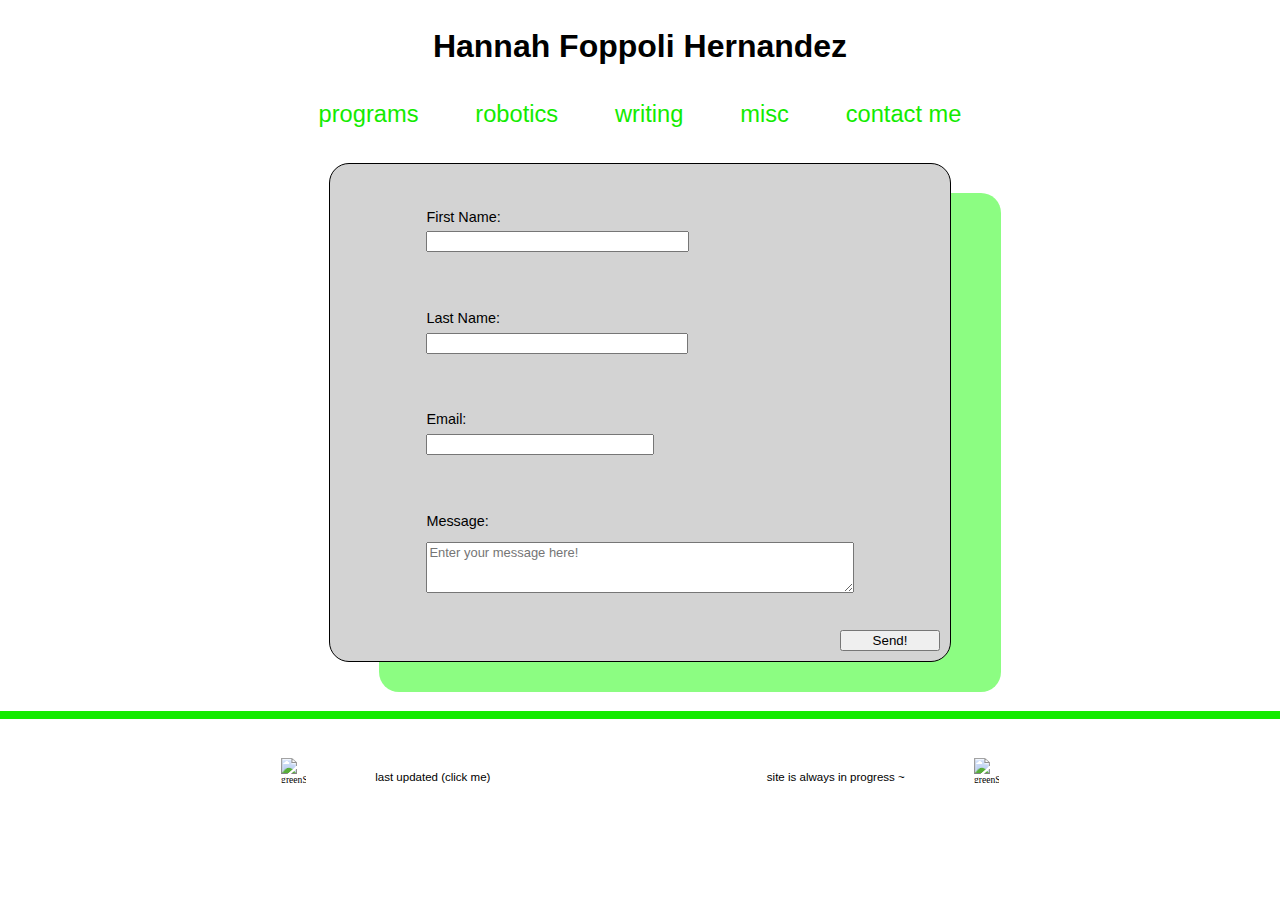
==== contact.html @ 4efc0652 "Add files via upload" ====
<!DOCTYPE html>
<html lang="en">
<head>
    <meta charset="UTF-8">
    <meta http-equiv="X-UA-Compatible" content="IE=edge">
    <meta name="viewport" content="width=device-width, initial-scale=1.0">
    <title>Contact Me</title>
    <link rel="stylesheet" type="text/css" href="styles.css">
    <link rel="icon" type="image/png" href="images/favicon-16x16.png" sizes="16x16">
    <style>
        
        #item{
            font-size: 0.9em;
            width: 100%;
            box-sizing: border-box;
            margin-bottom: .7em;
            margin-top: .5em;

        }
        input[type="text"]{
            font-family: AlteHaasGroteskRegular, sans-serif;
        }
        textarea{
            caret-color: #13EB00;
        }

        input{
            caret-color: #13EB00;

        }


        

        form{

            width: 600px;
            background-color: lightgray;
            border: 1px solid black;
            padding: 10px;
            border-radius: 20px;
            box-shadow: 50px 30px #6bfc5ec6;
            display: flex;
            flex-direction: column;
            align-items: flex-start;
            justify-content: space-between;
        }
        #submit-button {
            margin-top:20px;
            display: flex;
            align-self: flex-end;
            margin-top: 10px;
            width:100px;
            justify-content: center;

        }
        
        #footer{
            margin-top:1em;
        }

        #message{
            display: flex;
            width: 100%;
            box-sizing: border-box;
            margin-top: 1em;
            margin-bottom: 1em;
            font-family: Arial, sans-serif;
            font-size: 0.9em;
            font-family: AlteHaasGroteskRegular, sans-serif;



            
        }
    </style>
   
</head>
<header>
    <h1 id="name"><a href="index.html">Hannah Foppoli Hernandez</a></h1>
    <nav>

         <ul>
            <li class="nav-item"><a href="programs.html">programs</a></li>
            <li class="nav-item"><a href="robotics.html">robotics</a></li>
            <li class="nav-item"><a href="writing.html">writing</a></li>
            <li class="nav-item"><a href="misc.html">misc</a></li>
            <li class="nav-item"><a href="contact.html">contact me</a></li>

          </ul>

    </nav>

    
</header>

<main>
    <body>
        <div id="form">
            <form action="https://formspree.io/f/xrgvrwde"method="POST">
                <p id="q"> First Name: <input id="item" type="text" name="first-name" required ></p>
                <p id="q">Last Name: <input id="item" type="text" name="last-name" required ></p>
                <p id="q">Email: <input id="item" type="email" name="email" required></p>
                <p id="q">Message: <textarea id="message" name="message" rows="3" cols="60" placeholder="Enter your message here!" required></textarea></p>
                

                
                <button id="submit-button"type="submit">Send!</button>

        </div>

        <br>
        <br>

        <footer id="footer">
            <div id="footerImgs">
                <img src="images/greenStar.png" height="25px" width="25px" alt="greenStar">        
                <p onclick="lastUpdated()" id="clickDate">last updated (click me)</p>
              <p id="date1"></p><p>site is always in progress ~</p>
                <img src="images/greenStar.png" height="25px" width="25px" alt="greenStar">        
    
            </div>
       </footer>
 </body>
 <script src="scripts.js"></script>

</html>
---- styles.css ----
@import url('https://fonts.googleapis.com/css2?family=Kanit&display=swap');
@font-face {
    font-family:AlteHaasGroteskRegular, sans-serif;
    src: url(font/alte_haas_grotesk/AlteHaasGroteskRegular.ttf);
  }

  @font-face {
    font-family:AlteHaasGroteskbold, sans-serif;
    src: url(font/alte_haas_grotesk/AlteHaasGroteskBold.ttf);
    font-weight: bold;

  }


  @media (max-width: 768px) {

    #project{
        display: flex;
        align-items: center;
        flex-direction: column;
        justify-content: center; */
    }
  
    ul {
      padding: 0;
      font-size: 14px;
    }
  
    #form {
      padding: 0;
    }
  
    .text1, .text2{
      font-size: 14px;
      padding:0;
    }
  
    footer {
      margin-top: 2em;
      border-top: 6px solid #13EB00;
      padding: 0;
    }
  
    #project {
      display: flex;
      flex-direction: column;
      align-items: center;
      padding: 0;
    }
  
    #project1, #project2 {
      display: flex;
      flex-direction: column;
      align-items: center;
      gap: 20px;
      padding:0;
    }
  
    #projectcolumn {
      margin-top: 2em;
      padding: 0;
    }
  
    #footerImgs {
      font-size: 0.8em;
    }
  
    #name a {
      padding: 0.5em;
    }
  
    #courseList {
      font-size: 1em;
    }
  
    h1 {
      font-size: 1.5em;
    }
  
    h2 {
      font-size: 1.2em;
    }
  
    p {
      padding: 0;
      font-size: 1em;
    }
  
    #homeImage {
      display: flex;
      flex-wrap: wrap;
      justify-content: center;
      gap: 20px;
      padding: 0;
      font-size: 12px;
    }
  
  }

  #coursesContainer{
    display:grid;
    grid-template-columns: 1fr 1fr;
    justify-items: center;
    padding: .2em;
    padding-bottom: 2em;
    text-align: center;
  }

  



ul {
    list-style-type: none;
    display:flex;
    justify-content: center;
    padding: .2em;
}

#form{
    padding-bottom: 1em;
    padding-top: 1em;
    display: flex;
    justify-content: center;
}

 

.text1, .text2 {
    margin-bottom: 0; 
    font-size: 18px;
}

.new-text1, .new-text2 {
    margin-bottom: 0; 
    font-size: 18px;
}

p{
    padding:0;
    font-size: 18px;

}


footer{
    margin-top:3em;
    min-width:100%;
    position: absolute;
    bottom:0;
    left:0;
    border-top: 8px solid #13EB00;
    padding-left: 0px;
    padding-right: 0px;
}

#project{
    display:grid;
    grid-template-columns: 1fr 1fr;
    grid-row: auto;
    justify-content: center;
    align-items: center;
    padding-left: 12em;
    
}
#writing{
    display: flex;
    justify-content: center;
}
#writing3{
    display: flex;
    justify-content: center;
    gap:60px;
}

#writing3 a:hover{
background-color: white;
  border: none;
  color: white;
  padding: 16px 32px;
  text-align: center;
  font-size: 16px;
  margin: 4px 2px;
  opacity: 0.85;
  transition: 0.3s;
}

#writing2{
    text-align: center;
    
}
    
#project1{
    
    display: flex;
    align-items: center;
    justify-content: center;
    gap:50px;
    
}
#projectText{
    text-align: center;
}
#project2{
   

    display: flex;
    align-items: center;
    justify-content: center;
    gap:50px;



}
#projectcolumn{
    display: flex;
    align-items: center;
    flex-direction: column;
    justify-content: center;
    
}

body{
    
    margin:0 auto;
    padding-left: 0px;
    padding-right: 0px;
    position: relative;
    padding-bottom: 100px;
    

}



#footerImgs{
    font-size: .7em;
    display: flex;
    justify-content: center;
}

#footer p{
    font-size: 1.2em;
    font-family: AlteHaasGroteskRegular, sans-serif;

}

#clickDate{
    cursor: pointer;
}

ul .nav-item{
    font-family: AlteHaasGroteskRegular, sans-serif;
    font-size: 1.48em;
    padding-left:1.2em;
    padding-right:1.2em;
    padding-top:.5em;

}
#name a{
    color:black;
}
#name a:hover{
    background-color:#13EB00;
}


a{
    color:#13EB00;
    text-decoration: none;

}
a:hover{
    opacity: 3;
    cursor: crosshair;
    background-color: rgba(0, 0, 0, 0.719);
    text-decoration: none

}
a:visited{
    color:#13EB00;
    text-decoration: none;

}
a:active{
    color: #0C6107;

}


#courseList{
    font-family: AlteHaasGroteskRegular, sans-serif;
    font-size: 1.2em;
    padding-left:1.2em;
    padding-right:1.2em;
    padding-top:.5em;


}

h1{
    font-family: AlteHaasGroteskRegular, sans-serif;
    font-size: 2em;
    text-align: center;
     padding-top: .2em; 

}
h2{
    font-family: AlteHaasGroteskRegular, sans-serif;
    font-size: 1.5em;
    text-align: center;

}



@media ( max-width: 480px){
        p {
        font-family: AlteHaasGroteskRegular, sans-serif;
        font-size: .8em;
        padding: 1.4em;
        }

        ul {
            flex-wrap: wrap;
            justify-content: center;
          }
          ul li {
            text-align: center;
            padding: 0.5em;
          }
          ul li a {
            font-size: .9em;
          }

          img {
            max-width: 90%;
            height: auto;

          }

        

          #footerImgs {
            width: auto;
            height:50px;
            font-size: .5em;
            padding-bottom: 30px;
            text-align: center;
            
          }
          #homeImg{
            display: flex;
            justify-content: center;
            margin:0 auto;
        }

        


        }
        
  
  
  
  @media (min-width: 768px) {
    p {
        font-family: AlteHaasGroteskRegular, sans-serif;
        font-size: .9em;
        padding-left: 6em;
        padding-right: 6em;
        padding-top: 20px;
    }

    #footerImgs {
        width: auto;
        font-size: .6em;
        padding-top: 20px;
        text-align: center;
        padding-bottom: 20px;

  }

  .video-element {
    height: auto;
    object-fit: cover;
    max-width: 30%;
    height:auto;

  }

  
}

@media (min-width: 480px) and (max-width: 768px) {
    .video-element {
      width: 50%;
      height: auto;
      object-fit: cover;
    }
  }
  

  @media (min-width: 1440px) {
    .video-element {
      width: 800px;
      height: 600px;
      object-fit: cover;
    }
  }
  

#homeImg{
    display: flex;
    align-items: center;
    justify-content: center;
    margin:0 auto;
    height: 500px;
    padding-bottom: 30px;



}

img{
    padding-top:2em;

}


.video-element {
    width: 70%;
    height: auto;
    object-fit: cover;
  }
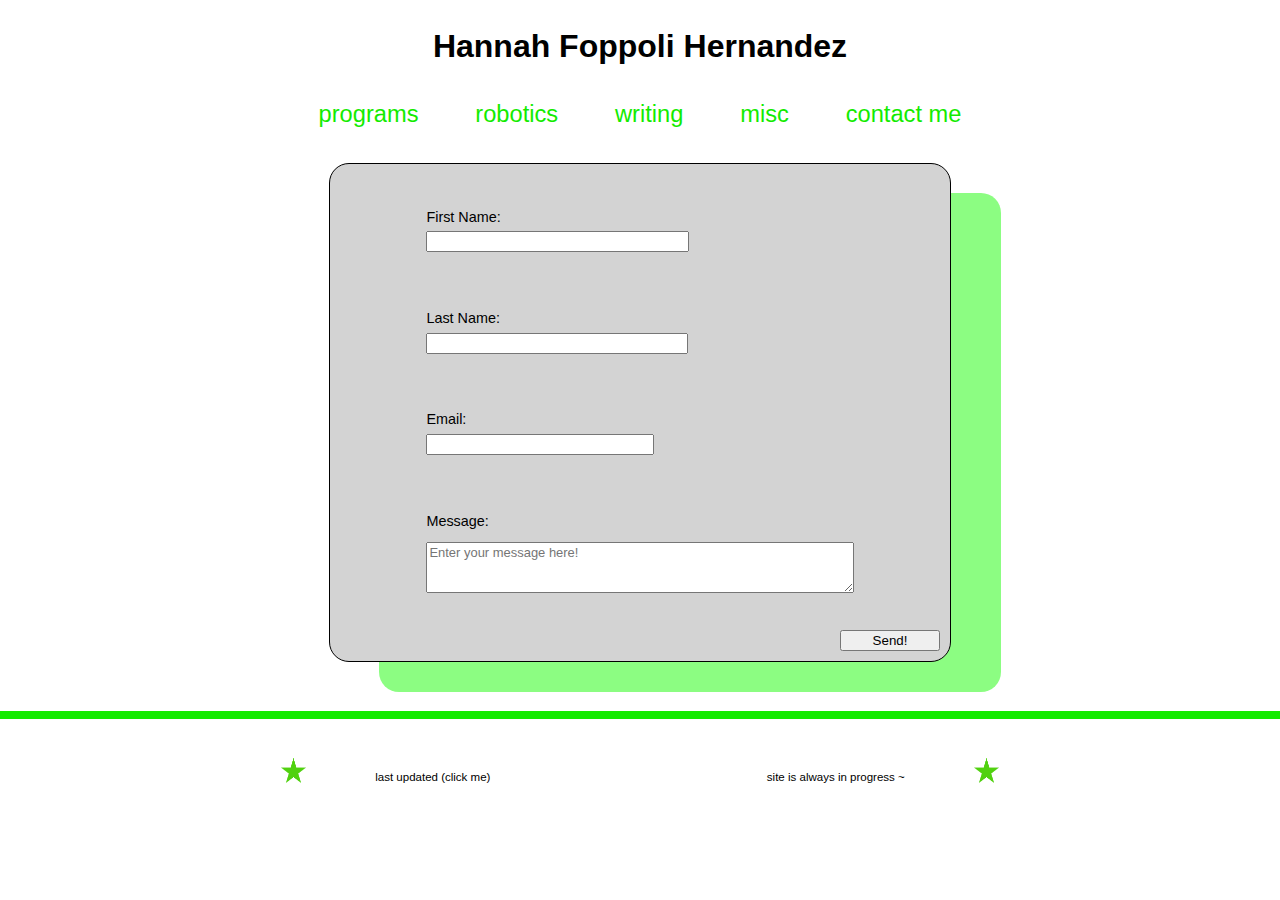
==== commit ef2fc243: "favicon update. using gtihub link instead" ====
--- a/contact.html
+++ b/contact.html
@@ -7,7 +7,7 @@
     <meta name="viewport" content="width=device-width, initial-scale=1.0">
     <title>Contact Me</title>
     <link rel="stylesheet" type="text/css" href="styles.css">
-    <link rel="icon" type="image/png" href="images/favicon-16x16.png" sizes="16x16">
+    <link rel="icon" type="image/png" href="https://github.com/hdf3093/hdf3093.github.io/blob/main/images/favicon-16x16.png?raw=true" sizes="16x16">
     <style>
         
         #item{
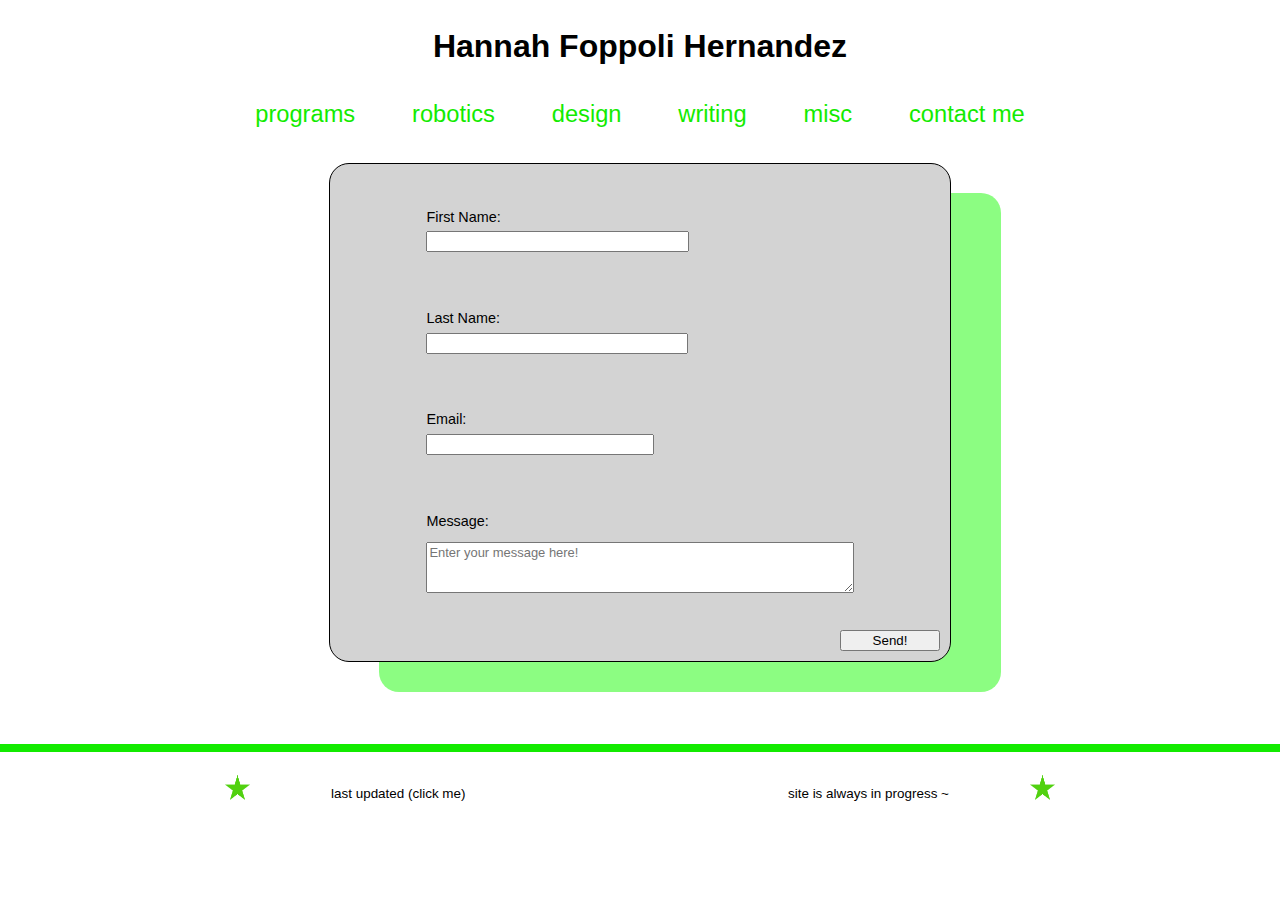
==== commit d1929032: "Add files via upload" ====
--- a/contact.html
+++ b/contact.html
@@ -6,6 +6,7 @@
     <meta http-equiv="X-UA-Compatible" content="IE=edge">
     <meta name="viewport" content="width=device-width, initial-scale=1.0">
     <title>Contact Me</title>
+    
     <link rel="stylesheet" type="text/css" href="styles.css">
     <link rel="icon" type="image/png" href="https://github.com/hdf3093/hdf3093.github.io/blob/main/images/favicon-16x16.png?raw=true" sizes="16x16">
     <style>
@@ -77,6 +78,15 @@
     </style>
    
 </head>
+<!-- Google tag (gtag.js) -->
+<script async src="https://www.googletagmanager.com/gtag/js?id=G-EKGPY1D36N"></script>
+<script>
+  window.dataLayer = window.dataLayer || [];
+  function gtag(){dataLayer.push(arguments);}
+  gtag('js', new Date());
+
+  gtag('config', 'G-EKGPY1D36N');
+</script>
 <header>
     <h1 id="name"><a href="index.html">Hannah Foppoli Hernandez</a></h1>
     <nav>
@@ -84,6 +94,7 @@
          <ul>
             <li class="nav-item"><a href="programs.html">programs</a></li>
             <li class="nav-item"><a href="robotics.html">robotics</a></li>
+            <li class="nav-item"><a href="design.html">design</a></li>
             <li class="nav-item"><a href="writing.html">writing</a></li>
             <li class="nav-item"><a href="misc.html">misc</a></li>
             <li class="nav-item"><a href="contact.html">contact me</a></li>
--- a/styles.css
+++ b/styles.css
@@ -12,6 +12,8 @@
     font-weight: bold;
 
   }
+
+  
 
 
   @media (max-width: 768px) {
@@ -22,6 +24,8 @@
         flex-direction: column;
         justify-content: center; */
     }
+
+    
   
     ul {
       padding: 0;
@@ -156,6 +160,8 @@
     padding-right: 0px;
 }
 
+
+
 #project{
     display:grid;
     grid-template-columns: 1fr 1fr;
@@ -172,6 +178,7 @@
 #writing3{
     display: flex;
     justify-content: center;
+    align-items: center;
     gap:60px;
 }
 
@@ -184,7 +191,8 @@
   font-size: 16px;
   margin: 4px 2px;
   opacity: 0.85;
-  transition: 0.3s;
+  transition: 0.5s;
+
 }
 
 #writing2{
@@ -202,6 +210,10 @@
 }
 #projectText{
     text-align: center;
+    max-width: 67%;
+    margin: 0 auto;
+    line-height: 1.5;
+
 }
 #project2{
    
@@ -248,7 +260,7 @@
 }
 
 #clickDate{
-    cursor: pointer;
+    cursor: crosshair;
 }
 
 ul .nav-item{
@@ -264,19 +276,36 @@
 }
 #name a:hover{
     background-color:#13EB00;
+    text-decoration: underline wavy;
 }
 
 
 a{
     color:#13EB00;
     text-decoration: none;
+
+}
+
+#subheader{
+  color:#000000;
+  text-decoration: none;
+  transition: color 0.3s;
+}
+
+
+
+#subheader:hover {
+  opacity: 0.78;
+  text-decoration: underline wavy;
+  transition: 0.5s;
+  cursor: crosshair;
 
 }
 a:hover{
     opacity: 3;
     cursor: crosshair;
     background-color: rgba(0, 0, 0, 0.719);
-    text-decoration: none
+    text-decoration: none;
 
 }
 a:visited{
@@ -314,7 +343,11 @@
 
 }
 
-
+#writing2 {
+  display: flex;
+justify-content: center;
+align-items: center;
+}
 
 @media ( max-width: 480px){
         p {
@@ -356,14 +389,8 @@
             justify-content: center;
             margin:0 auto;
         }
-
+       }
         
-
-
-        }
-        
-  
-  
   
   @media (min-width: 768px) {
     p {
@@ -373,6 +400,22 @@
         padding-right: 6em;
         padding-top: 20px;
     }
+    #writing2 img{
+      max-width: 90%;
+    }
+
+    
+
+
+    @media (max-width: 767px) { /* Adjust the breakpoint as needed */
+      #writing2 {
+        flex-direction: column;
+        align-items: center;
+      }
+
+      #writing2 img{
+        max-width: 90%;
+      }
 
     #footerImgs {
         width: auto;
@@ -400,6 +443,11 @@
       height: auto;
       object-fit: cover;
     }
+    #cover{
+      justify-content: center;
+      align-items: center;
+      margin: 0 auto;
+    }
   }
   
 
@@ -409,6 +457,13 @@
       height: 600px;
       object-fit: cover;
     }
+    #cover{
+      justify-content: center;
+      align-items: center;
+      margin: 0 auto;
+    }
+
+    
   }
   
 
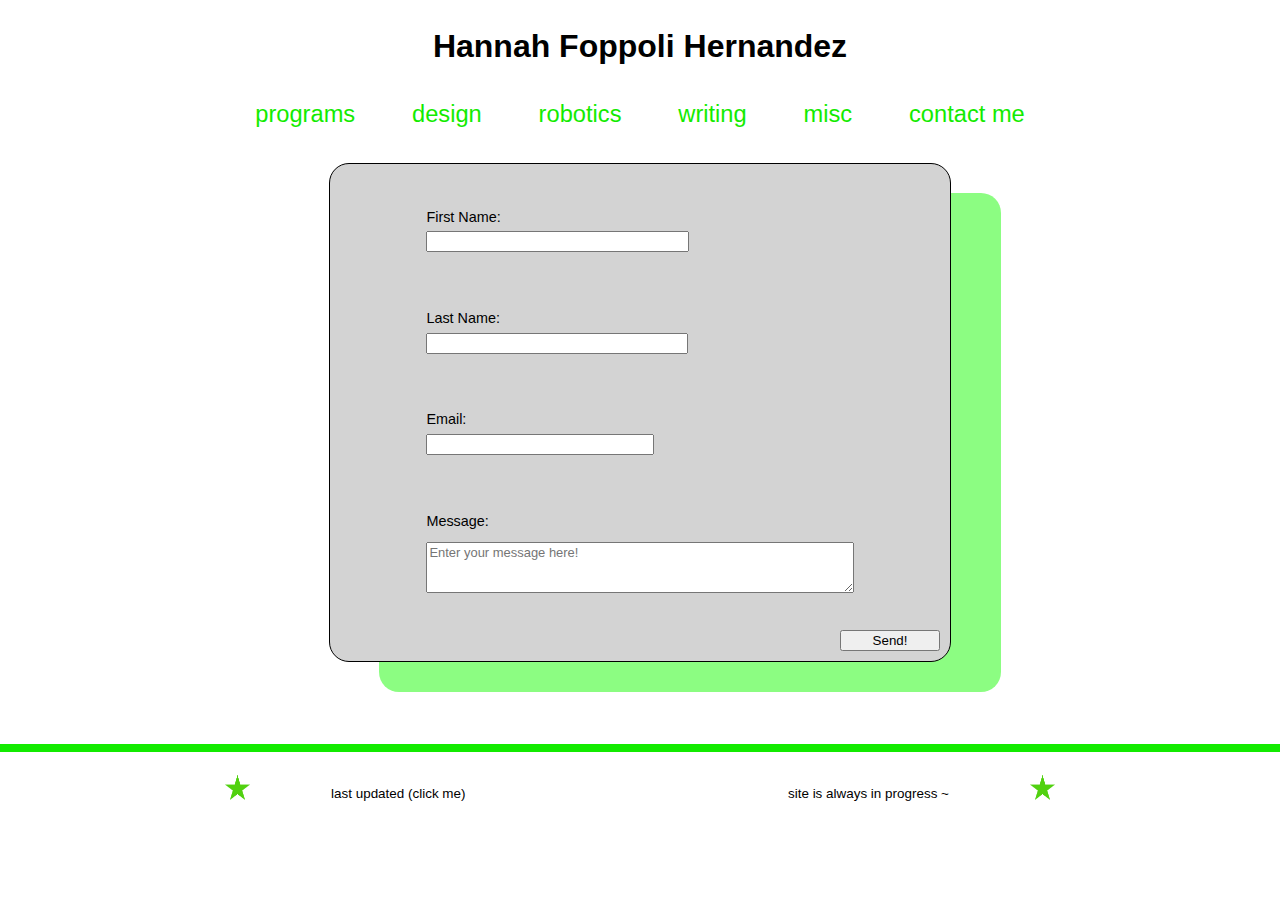
==== commit 1f0c982f: "cursor..." ====
--- a/contact.html
+++ b/contact.html
@@ -93,8 +93,8 @@
 
          <ul>
             <li class="nav-item"><a href="programs.html">programs</a></li>
+            <li class="nav-item"><a href="design.html">design</a></li>
             <li class="nav-item"><a href="robotics.html">robotics</a></li>
-            <li class="nav-item"><a href="design.html">design</a></li>
             <li class="nav-item"><a href="writing.html">writing</a></li>
             <li class="nav-item"><a href="misc.html">misc</a></li>
             <li class="nav-item"><a href="contact.html">contact me</a></li>
--- a/styles.css
+++ b/styles.css
@@ -276,7 +276,6 @@
 }
 #name a:hover{
     background-color:#13EB00;
-    text-decoration: underline wavy;
 }
 
 
@@ -486,7 +485,7 @@
 
 
 .video-element {
-    width: 70%;
+    width: 30%;
     height: auto;
     object-fit: cover;
   }
